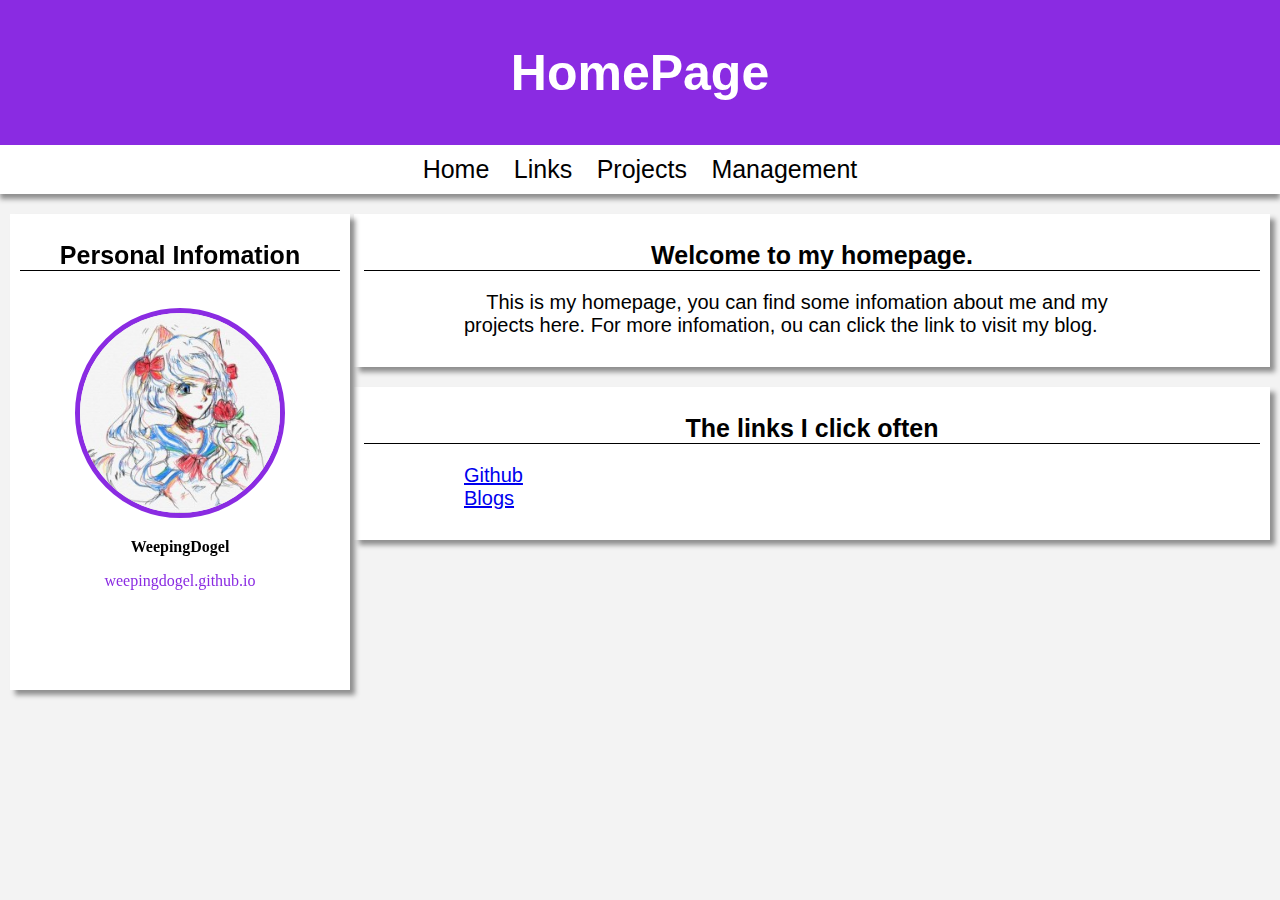
==== index.html @ dbcb120f "Stablish" ====
<!--
    Filename: index.html
    Description: The main page.
    Author: WeepingDogel
-->
<!DOCTYPE html>
<html>
    <head>
        <title></title>
        <meta charset="utf-8"/>
        <link type="text/css" rel="stylesheet" href="./css/style.css"/>
    </head>
    <body>
        <script src="./js/main.js"></script>
        <div class="TopHead">
            <h1>HomePage</h1>
        </div>
        <div class="URLsBar">
            <a href="#">Home</a>
            <div class="dropdown">
                <button class="">Links</button>
                <div class="dropdown-content">
                    <a href="#">Friends</a>
                    <a href="#">Github</a>
                    <a href="#">Gmail</a>
                </div>
            </div>
            <a href="#">Projects</a>
            <a href="#">Management</a>
        </div>
        <div class="PersonInfo">
            <h1>Personal Infomation</h1>
            <img src="./resources/img/ae0cadcc789f1b3bb8bb3b148c5fa4a1.jpeg"/>
            <p><b>WeepingDogel</b></p>
            <a href="https://weepingdogel.github.io/">weepingdogel.github.io</a>
        </div>
        <div class="content">
            <h1>Welcome to my homepage.</h1>
            <p>
                &nbsp;&nbsp;&nbsp;&nbsp;This is my homepage, you can find some infomation about me and my projects here. For more infomation, ou can click the link to visit my blog.
            </p>
        </div>
        <div class="content">
            <h1>The links I click often</h1>
            <p>
                <a href="#">Github</a>
                <br>
                <a href="#">Blogs</a>
            </p>
        </div>
    </body>
</html>
---- css/style.css ----
/**
Filename: style.css
Description: Main stylesheet.
Author: WeepingDogel
**/
body{
    margin: 0;
    background-color: #f3f3f3;
}
.TopHead{
    background-color: blueviolet;
    padding: 10px;
    margin: 0px;
    box-shadow: #8e8e8e 5px 5px 5px;
    font-family: Arial, Helvetica, sans-serif
}
.TopHead h1{
    text-align: center;
    font-size: 50px;
    color: white;
}
.URLsBar{
    background-color: white;
    box-shadow: #8e8e8e 0px 5px 5px;
    font-family: Arial, Helvetica, sans-serif;
    text-align: center;
}
.URLsBar a{
    font-size: 25px;
    transition: 300ms;
    margin: 0px;
    padding: 10px;
    text-decoration: none;
    color: black;
}
.URLsBar a:hover{
    transition: 300ms;
    background-color: blueviolet;
    color: white;
}
.PersonInfo{
    position: fixed;
    float: left;
    width: 25%;
    background-color: white;
    box-shadow: #8e8e8e 5px 5px 5px;
    margin-top: 20px;
    margin-left: 10px;
    padding: 10px;
    padding-bottom: 100px;
    text-align: center;
}
.PersonInfo h1{
    text-align: center;
    font-family: Arial, Helvetica, sans-serif;
    font-size: 25px;
    border-bottom: solid 1px black;
}
.PersonInfo p{
    font-size: 16px;
}
.PersonInfo img{
    margin-top: 20px;
    transition: 1000ms;
    border-radius: 100%;
    width: 200px;
    border: solid 5px blueviolet;
}
.PersonInfo a{
    text-align: justify;
    text-decoration: none;
    color: blueviolet;
}
.PersonInfo a:hover{
    text-decoration: underline;
}
.URLsBar button{
    font-size: 25px;
    border: none;
    transition: 300ms;
    padding: 10px;
    text-decoration: none;
    color: black;
    background-color: white;
}
.URLsBar button:hover{
    transition: 300ms;
    background-color: blueviolet;
    color: white;
}
.URLsBar button.dropbtn{
    font-size: 25px;
    border: none;
    transition: 300ms;
    padding: 10px;
    text-decoration: none;
    color: black;
    background-color: white;
}
.URLsBar button.dropbtn:hover{
    transition: 300ms;
    background-color: blueviolet;
    color: white;
}
.dropdown{
    position: relative;
    display: inline-block;
}
.dropdown-content{
    text-align: center;
    display: none;
    position: absolute;
    background-color: white;
    box-shadow: #8e8e8e 5px 5px 5px;
    z-index: 1;
}
.dropdown-content a{
    color: black;
    padding: 10px;
    text-decoration: none;
    display: block;
}
.dropdown:hover .dropdown-content{
    display: block;
}
.content{
    font-family: Arial, Helvetica, sans-serif;
    width: 70%;
    float: right;
    padding: 10px;
    margin-top: 20px;
    margin-right: 10px;
    background-color: white;
    box-shadow: #8e8e8e 5px 5px 5px;
}

.content h1{
    font-size: 25px;
    text-align: center;
    border-bottom: solid 1px black;
}

.content p{
    margin-left: 100px;
    margin-right: 100px;
    font-size: 20px;
}
.content p::selection{
    background-color: blueviolet;
    color: white;
}
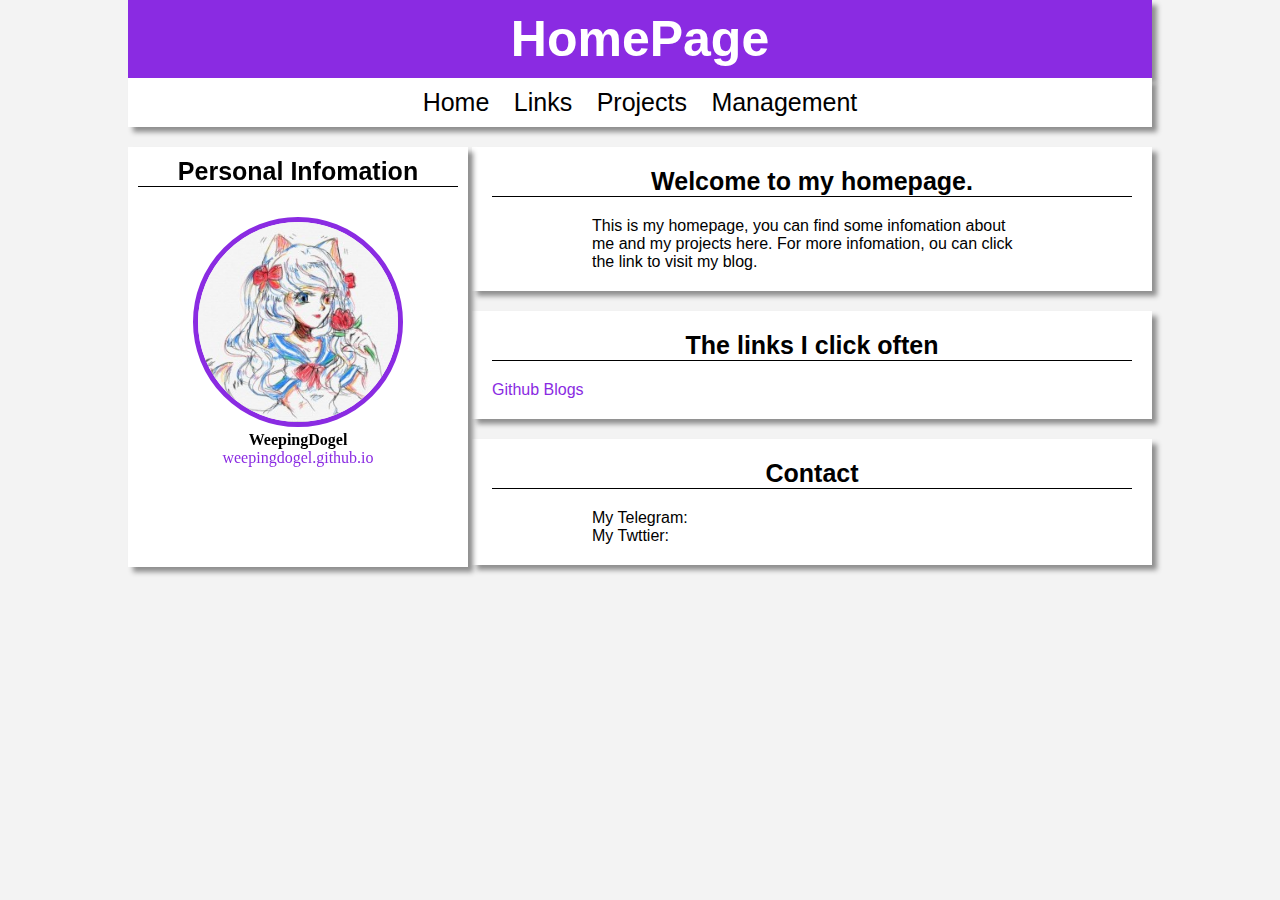
==== commit 58050d73: "Change Style" ====
--- a/index.html
+++ b/index.html
@@ -37,15 +37,19 @@
         <div class="content">
             <h1>Welcome to my homepage.</h1>
             <p>
-                &nbsp;&nbsp;&nbsp;&nbsp;This is my homepage, you can find some infomation about me and my projects here. For more infomation, ou can click the link to visit my blog.
+            This is my homepage, you can find some infomation about me and my projects here. For more infomation, ou can click the link to visit my blog.
             </p>
         </div>
         <div class="content">
             <h1>The links I click often</h1>
+                <a href="#">Github</a>
+                <a href="#">Blogs</a>
+        </div>
+        <div class="content">
+            <h1>Contact</h1>
             <p>
-                <a href="#">Github</a>
-                <br>
-                <a href="#">Blogs</a>
+                My Telegram:<br> 
+                My Twttier:
             </p>
         </div>
     </body>
--- a/css/style.css
+++ b/css/style.css
@@ -3,6 +3,10 @@
 Description: Main stylesheet.
 Author: WeepingDogel
 **/
+*{
+    margin: 0px;
+    padding: 0px;
+}
 body{
     margin: 0;
     background-color: #f3f3f3;
@@ -10,7 +14,8 @@
 .TopHead{
     background-color: blueviolet;
     padding: 10px;
-    margin: 0px;
+    margin-left: 10%;
+    margin-right: 10%;
     box-shadow: #8e8e8e 5px 5px 5px;
     font-family: Arial, Helvetica, sans-serif
 }
@@ -21,9 +26,11 @@
 }
 .URLsBar{
     background-color: white;
-    box-shadow: #8e8e8e 0px 5px 5px;
+    box-shadow: #8e8e8e 5px 5px 5px;
     font-family: Arial, Helvetica, sans-serif;
     text-align: center;
+    margin-left: 10%;
+    margin-right: 10%;
 }
 .URLsBar a{
     font-size: 25px;
@@ -40,12 +47,11 @@
 }
 .PersonInfo{
     position: fixed;
-    float: left;
     width: 25%;
     background-color: white;
     box-shadow: #8e8e8e 5px 5px 5px;
     margin-top: 20px;
-    margin-left: 10px;
+    margin-left: 10%;
     padding: 10px;
     padding-bottom: 100px;
     text-align: center;
@@ -55,9 +61,22 @@
     font-family: Arial, Helvetica, sans-serif;
     font-size: 25px;
     border-bottom: solid 1px black;
+    margin-bottom: 10px;
+}
+.PersonInfo h1::selection{
+    background-color: blueviolet;
+    color: white;
 }
 .PersonInfo p{
     font-size: 16px;
+}
+.PersonInfo p::selection{
+    background-color: blueviolet;
+    color: white;
+}
+.PersonInfo p *::selection{
+    background-color: blueviolet;
+    color: white;
 }
 .PersonInfo img{
     margin-top: 20px;
@@ -66,6 +85,9 @@
     width: 200px;
     border: solid 5px blueviolet;
 }
+.PersonInfo img::selection{
+    background-color: blueviolet;
+}
 .PersonInfo a{
     text-align: justify;
     text-decoration: none;
@@ -73,6 +95,10 @@
 }
 .PersonInfo a:hover{
     text-decoration: underline;
+}
+.PersonInfo a::selection{
+    background-color: blueviolet;
+    color: white;
 }
 .URLsBar button{
     font-size: 25px;
@@ -125,11 +151,11 @@
 }
 .content{
     font-family: Arial, Helvetica, sans-serif;
-    width: 70%;
+    width: 50%;
+    margin-right: 10%;
     float: right;
-    padding: 10px;
+    padding: 20px;
     margin-top: 20px;
-    margin-right: 10px;
     background-color: white;
     box-shadow: #8e8e8e 5px 5px 5px;
 }
@@ -138,15 +164,34 @@
     font-size: 25px;
     text-align: center;
     border-bottom: solid 1px black;
+    margin-bottom: 20px;
+}
+
+.content h1::selection{
+    background-color: blueviolet;
+    color: white;
 }
 
 .content p{
     margin-left: 100px;
     margin-right: 100px;
-    font-size: 20px;
+    font-size: 16px;
 }
 .content p::selection{
     background-color: blueviolet;
     color: white;
 }
 
+.content a{
+    font-size: 16px;
+    text-align: justify;
+    text-decoration: none;
+    color: blueviolet;
+}
+.content a:hover{
+    text-decoration: underline;
+}
+.content a::selection{
+    background-color: blueviolet;
+    color: white;
+}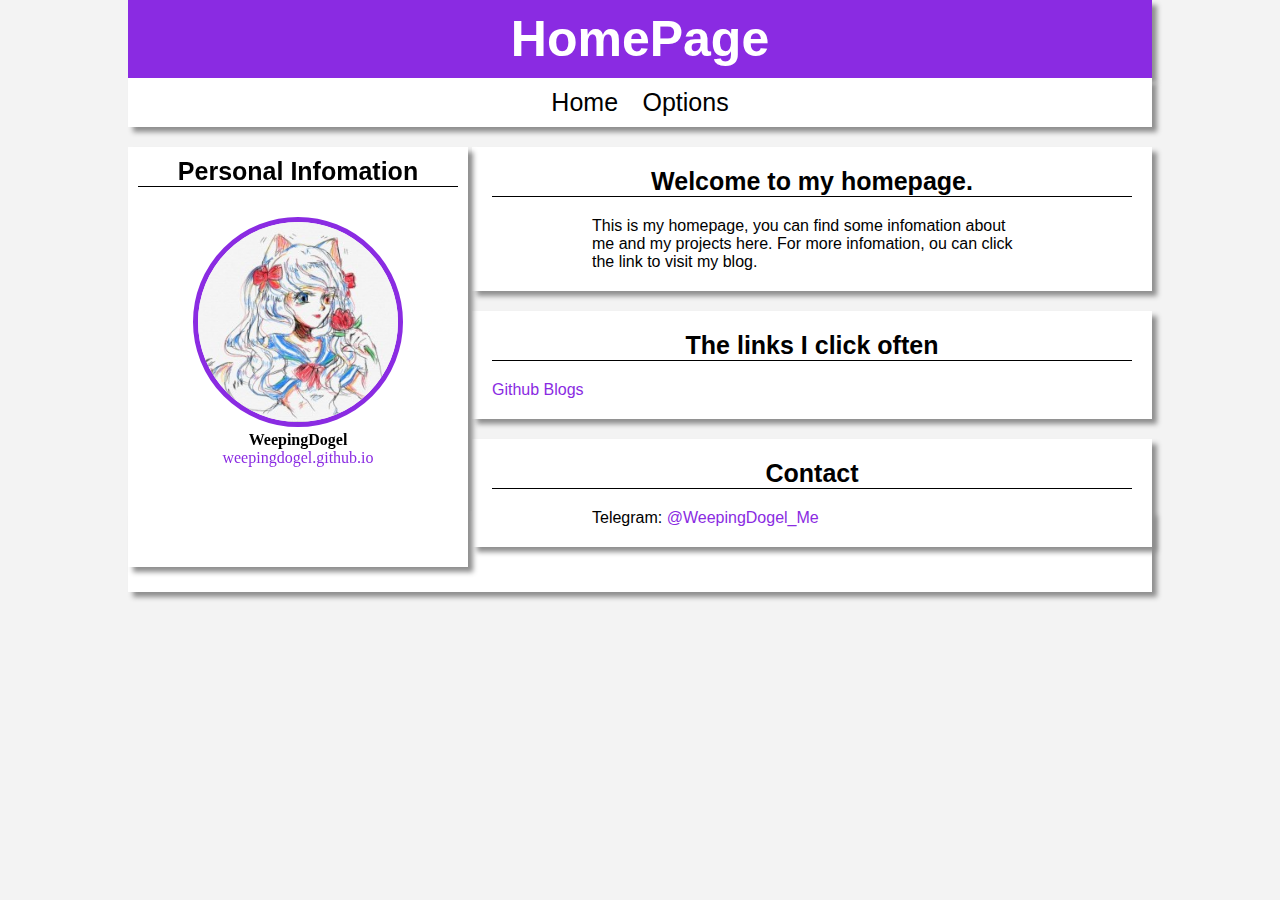
==== commit 6d80e458: "Add Functions." ====
--- a/index.html
+++ b/index.html
@@ -18,15 +18,14 @@
         <div class="URLsBar">
             <a href="#">Home</a>
             <div class="dropdown">
-                <button class="">Links</button>
+                <button class="">Options</button>
                 <div class="dropdown-content">
                     <a href="#">Friends</a>
-                    <a href="#">Github</a>
                     <a href="#">Gmail</a>
+                    <a href="#">Projects</a>
+                    <a href="#">Management</a>
                 </div>
             </div>
-            <a href="#">Projects</a>
-            <a href="#">Management</a>
         </div>
         <div class="PersonInfo">
             <h1>Personal Infomation</h1>
@@ -47,10 +46,10 @@
         </div>
         <div class="content">
             <h1>Contact</h1>
-            <p>
-                My Telegram:<br> 
-                My Twttier:
-            </p>
+            <p>Telegram: <a href="https://t.me/WeepingDogel_Me">@WeepingDogel_Me</a></p>
+        </div>
+        <div class="footer">
+            <p>2022 @WeepingDogel</p>
         </div>
     </body>
 </html>--- a/css/style.css
+++ b/css/style.css
@@ -159,7 +159,6 @@
     background-color: white;
     box-shadow: #8e8e8e 5px 5px 5px;
 }
-
 .content h1{
     font-size: 25px;
     text-align: center;
@@ -194,4 +193,19 @@
 .content a::selection{
     background-color: blueviolet;
     color: white;
+}
+
+.footer{
+    margin-left: 10%;
+    margin-right: 10%;
+    margin-top: 30%;
+    padding: 30px;
+    background-color: white;
+    box-shadow: #8e8e8e 5px 5px 5px;
+}
+.footer p{
+    font-size: 18px;
+    text-align: center;
+    font-family: Arial, Helvetica, sans-serif;
+    color: black;
 }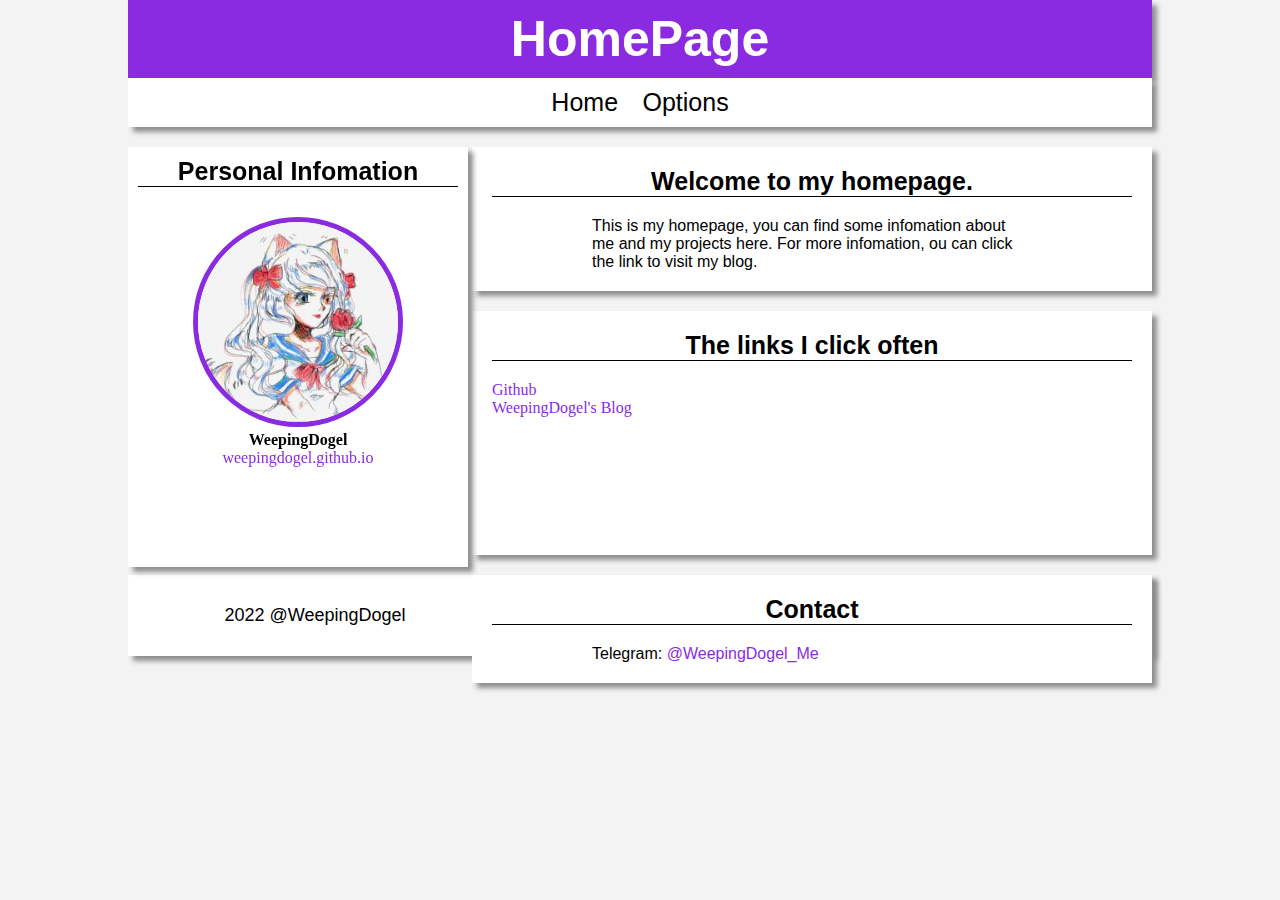
==== commit 384eeca1: "Added." ====
--- a/index.html
+++ b/index.html
@@ -16,14 +16,14 @@
             <h1>HomePage</h1>
         </div>
         <div class="URLsBar">
-            <a href="#">Home</a>
+            <a href="./index.html">Home</a>
             <div class="dropdown">
                 <button class="">Options</button>
                 <div class="dropdown-content">
                     <a href="#">Friends</a>
                     <a href="#">Gmail</a>
                     <a href="#">Projects</a>
-                    <a href="#">Management</a>
+                    <a href="./management.html">Management</a>
                 </div>
             </div>
         </div>
@@ -41,8 +41,7 @@
         </div>
         <div class="content">
             <h1>The links I click often</h1>
-                <a href="#">Github</a>
-                <a href="#">Blogs</a>
+            <iframe src="./resources/links.html"></iframe>
         </div>
         <div class="content">
             <h1>Contact</h1>
--- a/css/style.css
+++ b/css/style.css
@@ -159,6 +159,11 @@
     background-color: white;
     box-shadow: #8e8e8e 5px 5px 5px;
 }
+.content iframe{
+    width: 100%;
+    height: auto;
+    border: none;
+}
 .content h1{
     font-size: 25px;
     text-align: center;
@@ -198,10 +203,14 @@
 .footer{
     margin-left: 10%;
     margin-right: 10%;
-    margin-top: 30%;
+    margin-top: 35%;
     padding: 30px;
     background-color: white;
     box-shadow: #8e8e8e 5px 5px 5px;
+}
+.footer *::selection{
+    background-color: blueviolet;
+    color: white;
 }
 .footer p{
     font-size: 18px;
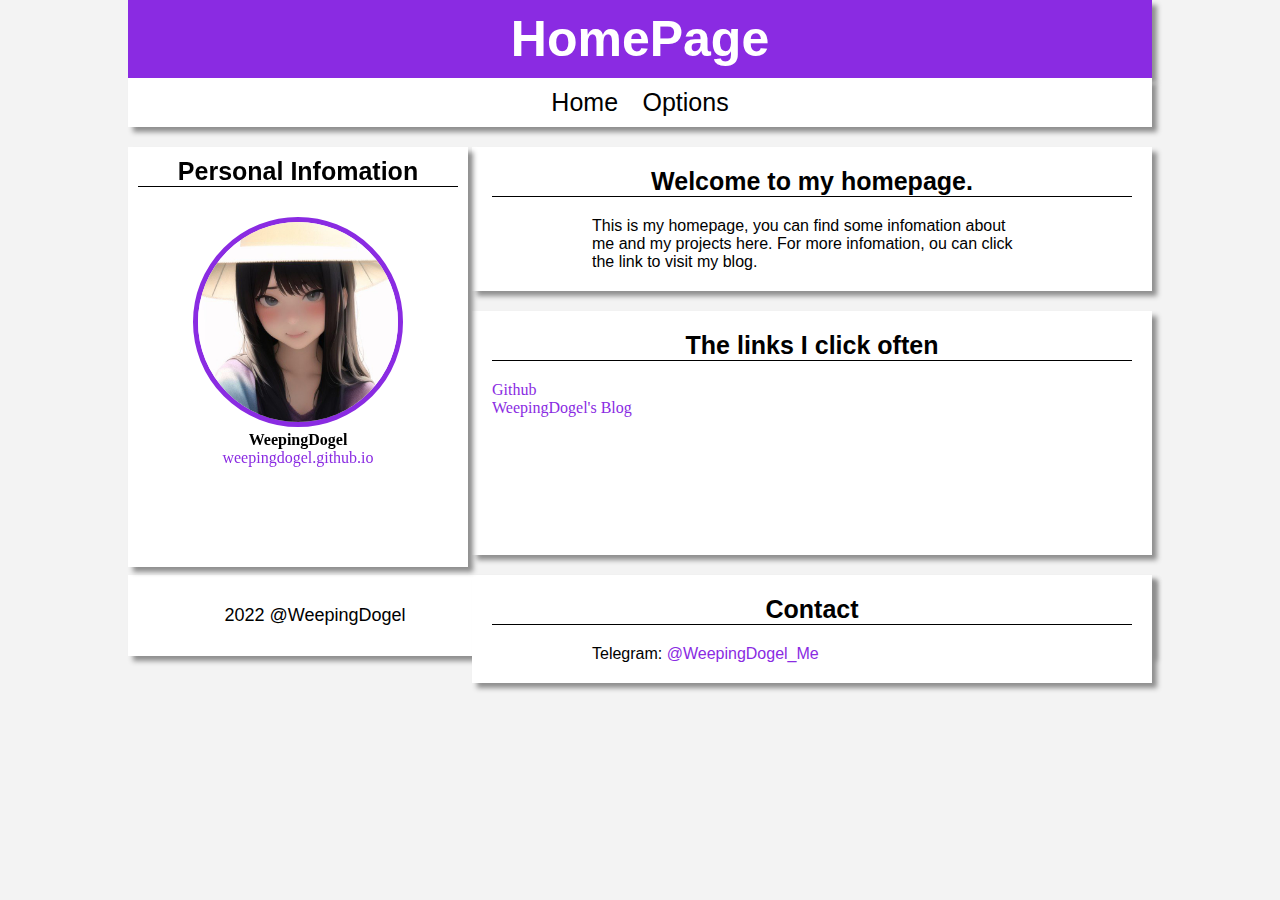
==== commit 4dc0c71e: "Avatar added." ====
--- a/index.html
+++ b/index.html
@@ -29,7 +29,7 @@
         </div>
         <div class="PersonInfo">
             <h1>Personal Infomation</h1>
-            <img src="./resources/img/ae0cadcc789f1b3bb8bb3b148c5fa4a1.jpeg"/>
+            <img src="./resources/img/photo_2022-10-13_20-52-14.jpg"/>
             <p><b>WeepingDogel</b></p>
             <a href="https://weepingdogel.github.io/">weepingdogel.github.io</a>
         </div>
--- a/css/style.css
+++ b/css/style.css
@@ -24,6 +24,10 @@
     font-size: 50px;
     color: white;
 }
+.TopHead h1::selection{
+    background-color: white;
+    color: blueviolet;
+}
 .URLsBar{
     background-color: white;
     box-shadow: #8e8e8e 5px 5px 5px;
@@ -42,6 +46,10 @@
 }
 .URLsBar a:hover{
     transition: 300ms;
+    background-color: blueviolet;
+    color: white;
+}
+.URLsBar *::selection{
     background-color: blueviolet;
     color: white;
 }
